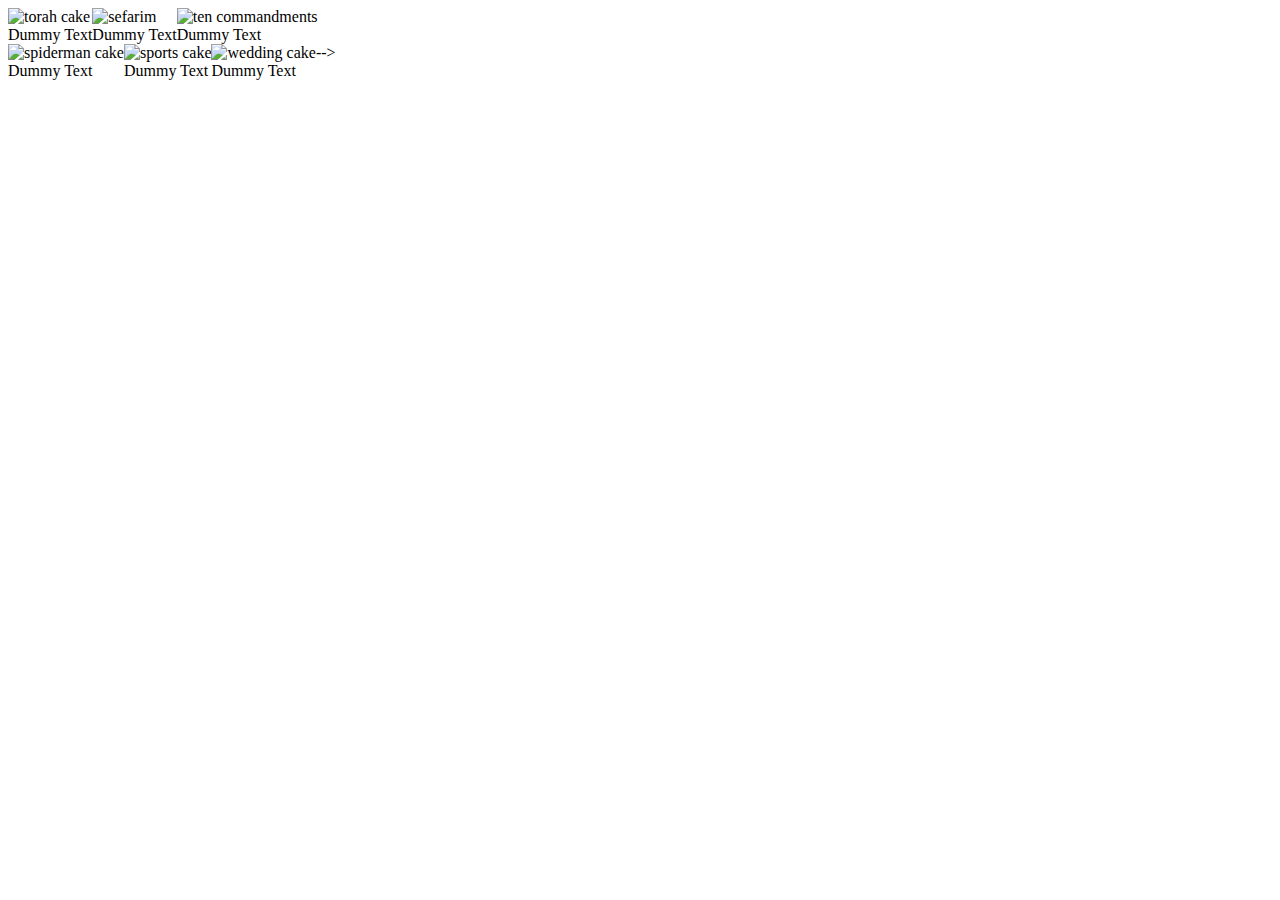
==== gallery.html @ 011c0b73 "Add gallery files via upload" ====
<!DOCTYPE html>
<html lang="en">
<head>
    <meta charset="UTF-8">
    <meta name="viewport" content="width=device-width, initial-scale=1.0">
    <meta http-equiv="X-UA-Compatible" content="ie=edge">
    <link rel="stylesheet" href="https://stackpath.bootstrapcdn.com/bootstrap/4.1.3/css/bootstrap.min.css" 
    integrity="sha384-MCw98/SFnGE8fJT3GXwEOngsV7Zt27NXFoaoApmYm81iuXoPkFOJwJ8ERdknLPMO" crossorigin="anonymous">
    <link rel="stylesheet" type="text/css" href="gallery.css">
    <title>Document</title>
</head>
<body>


<!--with Christina gallery without bootstrap-->
<div class="gallery1">
    <div class="individual-picture">
        <img src="images_new/Bar Bas Mitzvah/torahcakeerased3.png" alt="torah cake" class="card-img-top">
        <div class="caption">Dummy Text</div>
    </div>
    <div class="individual-picture">
        <img src="images_new/Bar Bas Mitzvah/sefarim_nobackground_cropped2.png" alt="sefarim" class="card-img-top">
        <div class="caption">Dummy Text</div>
    </div>
    <div class="individual-picture">
        <img src="images_new/Bar Bas Mitzvah/barmitzvah.png" alt="ten commandments" class="card-img-top">
        <div class="caption">Dummy Text</div>
    </div>
</div>

<div class="gallery2">
    <div class="individual-picture">
        <img src="images_new/Birthdays/spidermanbirthday.png" alt="spiderman cake" class="card-img-top">
        <div class="caption">Dummy Text</div>
    </div>
    <div class="individual-picture">
        <img src="images_new/Birthdays/sportscakenobackground.png" alt="sports cake" class="card-img-top">
        <div class="caption">Dummy Text</div>
    </div>
    <div class="individual-picture">
            <img src="images_new/Weddings/weddingcake.png" alt="wedding cake" class="card-img-top">
            <div class="caption">Dummy Text</div>
        </div>
    -->    
    
    <!-- start bar mitzvah cakes-->
    <!-- with bootstrap 
    <div class="container">
        <div class="row">
            <div class="col-md-3">
                <div class="card">
                <img src="images_new/Bar Bas Mitzvah/torahcakeerased3.png" alt="torah cake" class="card-img-top">
                    <div class="card-body">
                        <div class="card-title">
                            <h5 class="card-title">Bar Mitzvah</h5>
                            <h6 class="card-subtitle text-muted">Torah Cake</h6>      
                            <p class="card-text">This cake feeds approximately 60 people. Custom colors available.</p>
                        </div>
                    </div>
                </div>
            </div>
        </div>
    

    
        <div class="row">
            <div class="col-md-3">
                <div class="card">
                <img src="images_new/Bar Bas Mitzvah/sefarim_nobackground_cropped2.png" alt="sefarim" class="card-img-top">
                    <div class="card-body">
                        <div class="card-title">
                            <h5 class="card-title">Bar Mitzvah</h5>
                            <h6 class="card-subtitle text-muted">Torah Cake</h6>      
                            <p class="card-text">This cake feeds approximately 60 people. Custom colors available.</p>
                        </div>
                    </div>
                </div>
            </div>
        </div>
    
    
        
        <div class="row">
            <div class="col-md-3">
                <div class="card">
                <img src="images_new/Bar Bas Mitzvah/barmitzvah.png" alt="ten commandments" class="card-img-top">
                    <div class="card-body">
                        <div class="card-title">
                            <h5 class="card-title">Bar Mitzvah</h5>
                            <h6 class="card-subtitle text-muted">Torah Cake</h6>      
                            <p class="card-text">This cake feeds approximately 60 people. Custom colors available.</p>
                        </div>
                    </div>
                </div>
            </div>
        </div>
    </div>
<!-end bar mitzvah cakes-->

<!----start birthday cakes-

            <div class="container">
                <div class="row">
                    <div class="col-md-3">
                        <div class="card">
                            <img src="images_new/Birthdays/spidermanbirthday.png" alt="spiderman cake" class="card-img-top">
                                <div class="card-body">
                                    <div class="card-title">
                                        <h5 class="card-title">Birthdays</h5>
                                        <h6 class="card-subtitle text-muted">Spiderman Cake</h6>      
                                        <p class="card-text">This cake feeds approximately 60 people. Custom colors available.</p>
                                    </div>
                                </div>
                        </div>
                    </div>
                </div>
            
            
            
                <div class="row">
                    <div class="col-md-3">
                        <div class="card">
                            <img src="images_new/Birthdays/sportscakenobackground.png" alt="sports themed birthday cake" class="card-img-top">
                                <div class="card-body">
                                    <div class="card-title">
                                        <h5 class="card-title">Birthday</h5>
                                        <h6 class="card-subtitle text-muted">Sport Cake</h6>      
                                        <p class="card-text">This cake feeds approximately 60 people. Custom colors available.</p>
                                    </div>
                                </div>
                        </div>
                    </div>
                </div>
            

               

            
                <div class="row">
                    <div class="col-md-3">
                        <div class="card">
                            <img src="images_new/Weddings/weddingcake.png" alt="wedding cake" class="card-img-top">
                                <div class="card-body">
                                        <div class="card-title">
                                            <h5 class="card-title">Weddings</h5>
                                            <h6 class="card-subtitle text-muted">Three-Tiered Vanilla</h6>      
                                            <p class="card-text">This cake feeds approximately 60 people. Custom colors available.</p>
                                </div>
                            </div>
                        </div>
                    </div>
                </div>
            </div>
end birthday cakes-->
            
<!----<img class="torah" src="images_new/Bar Bas Mitzvah/torahcakeerased2.png">
    <img class="sefarim" src="images_new/Bar Bas Mitzvah/sefarim_nobackground_cropped.png">
    <img src="images_new/Bar Bas Mitzvah/barmitzvah.png">
    <img src="images_new/Bar Bas Mitzvah/torahcakeerased2.png"
    <img src="images_new/Bar Bas Mitzvah/torahcakeerased2.png"
    <img src="images_new/Bar Bas Mitzvah/torahcakeerased2.png"-->

    <script src="https://code.jquery.com/jquery-3.3.1.slim.min.js" integrity="sha384-q8i/X+965DzO0rT7abK41JStQIAqVgRVzpbzo5smXKp4YfRvH+8abtTE1Pi6jizo" crossorigin="anonymous"></script>
	<script src="https://cdnjs.cloudflare.com/ajax/libs/popper.js/1.14.3/umd/popper.min.js" integrity="sha384-ZMP7rVo3mIykV+2+9J3UJ46jBk0WLaUAdn689aCwoqbBJiSnjAK/l8WvCWPIPm49" crossorigin="anonymous"></script>
	<script src="https://stackpath.bootstrapcdn.com/bootstrap/4.1.3/js/bootstrap.min.js" integrity="sha384-ChfqqxuZUCnJSK3+MXmPNIyE6ZbWh2IMqE241rYiqJxyMiZ6OW/JmZQ5stwEULTy" crossorigin="anonymous"></script>
</body>
</html>
---- gallery.css ----
/* with bootstrap

.card-title {
    text-align: center;
}

.card-text {
    text-align: left;
}
*/

/*with Christina styling
        width: 100%;
        margin: 0 auto;
}
}*/

.img {
    width: 75%;
}

.gallery1 {
    display: flex;
    flex-direction: row;
    
}

.gallery2 {
    display: flex;
    flex-direction: row;
    
}

.individual-picture {
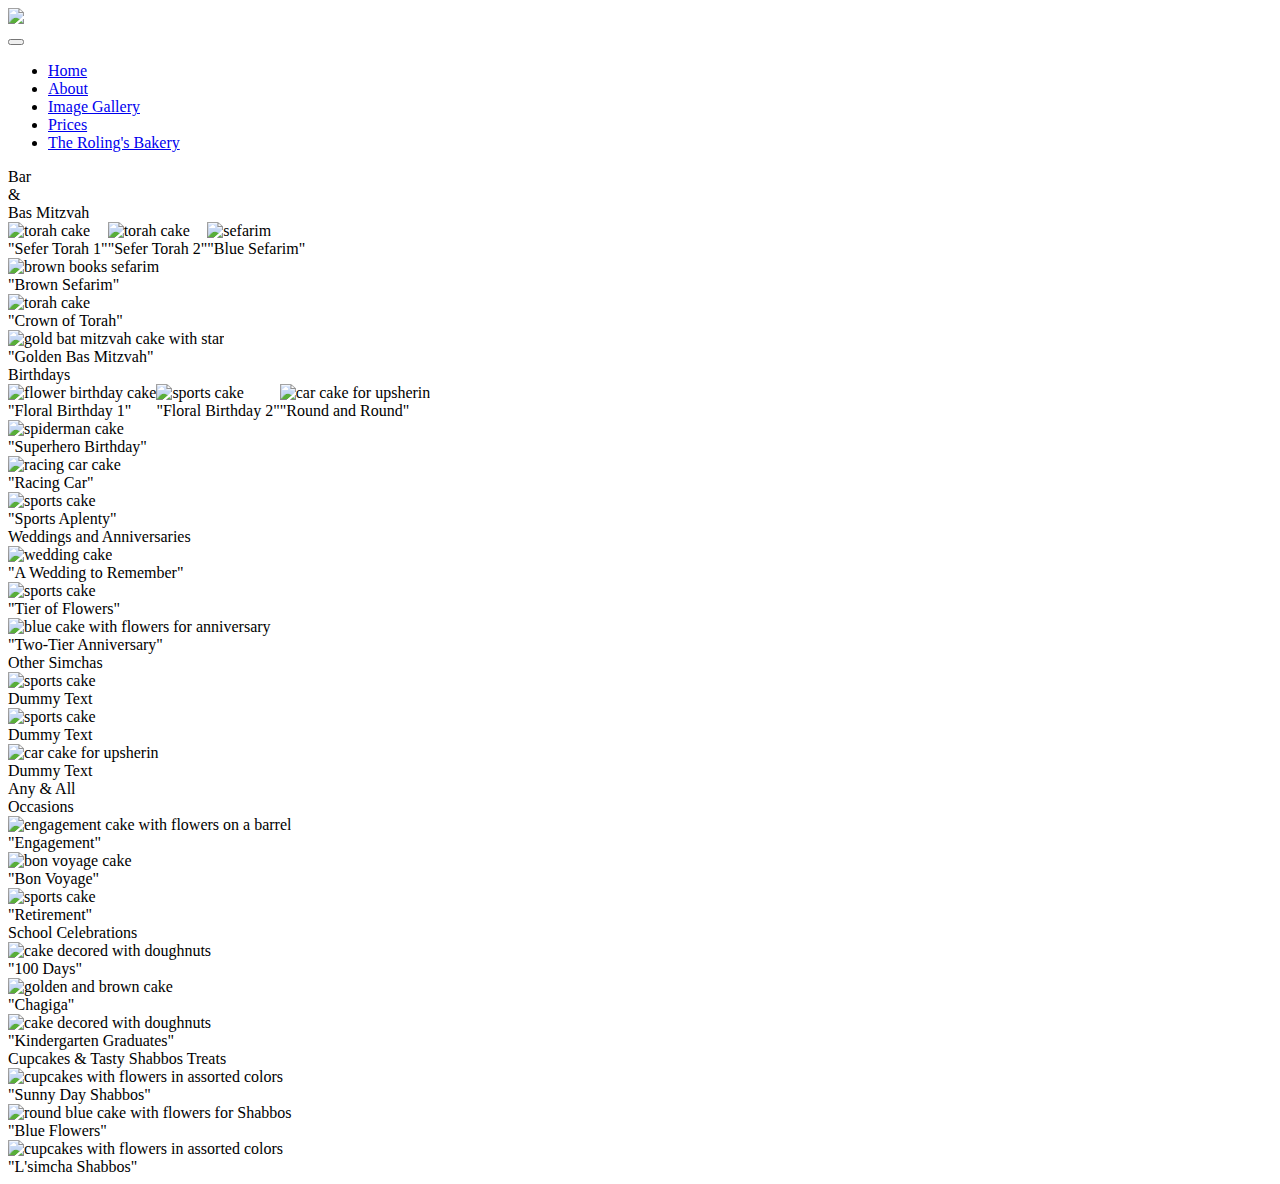
==== commit 512b8b25: "Formatting Images 3" ====
--- a/gallery.html
+++ b/gallery.html
@@ -7,41 +7,253 @@
     <link rel="stylesheet" href="https://stackpath.bootstrapcdn.com/bootstrap/4.1.3/css/bootstrap.min.css" 
     integrity="sha384-MCw98/SFnGE8fJT3GXwEOngsV7Zt27NXFoaoApmYm81iuXoPkFOJwJ8ERdknLPMO" crossorigin="anonymous">
     <link rel="stylesheet" type="text/css" href="gallery.css">
+    <link href='http://fonts.googleapis.com/css?family=Cookie' rel='stylesheet' type='text/css'>
     <title>Document</title>
 </head>
+
+<header>
+    <img class="logo" src="images_new/logo3.png">
+ 
+ </header>
+
+
+
 <body>
 
+    <nav class="navbar navbar-expand-md navbar-light bg-light">
+        <!--<a href="" class="navbar-brand">Tehila's Cakes</a>-->
+        <button class="navbar-toggler" data-toggle="collapse" data-target="#myNav">
+            <span class="navbar-toggler-icon"></span>
+        </button>
+        <div class="collapse navbar-collapse" id="myNav">
+            <ul class="navbar-nav">
+                <li class="nav-item">
+                    <a href="#" class="nav-link active">Home</a>
+                </li>
+                <li class="nav-item">
+                    <a href="#" class="nav-link">About</a>
+                </li>
+                <li class="nav-item">
+                    <a href="#" class="nav-link">Image Gallery</a>
+                </li>
+                <li class="nav-item">
+                    <a href="pricelist.html" target="_blank" class="nav-link">Prices</a>
+                </li>
+                <!----<li class="nav-item">
+                    <a href="tel:215-635-5524" class="nav-link active">215-635-5524</a>
+                </li>-->
+                <li class="nav-item">
+                    <a href="http://www.rolingsthebakery.com/" target="_blank" class="nav-link">The Roling's Bakery</a>
+                </li>
+            </ul>
+        </div>
+    </nav>
 
 <!--with Christina gallery without bootstrap-->
+
+
+<div class= "category_one">Bar <br> & <br>Bas Mitzvah</div>
+
 <div class="gallery1">
     <div class="individual-picture">
-        <img src="images_new/Bar Bas Mitzvah/torahcakeerased3.png" alt="torah cake" class="card-img-top">
-        <div class="caption">Dummy Text</div>
-    </div>
-    <div class="individual-picture">
-        <img src="images_new/Bar Bas Mitzvah/sefarim_nobackground_cropped2.png" alt="sefarim" class="card-img-top">
-        <div class="caption">Dummy Text</div>
-    </div>
-    <div class="individual-picture">
+        <img class="torah_cake" src="images_new/Bar Bas Mitzvah/torahcakeerased3.png" alt="torah cake" class="card-img-top">
+        <div class="caption">"Sefer Torah 1"</div>
+    </div>
+
+    <div class="individual-picture">
+            <img class="torah_cake_2" src="images_new/Bar Bas Mitzvah/pastel_sefer_torah.png" alt="torah cake" class="card-img-top">
+            <div class="caption">"Sefer Torah 2"</div>
+    </div>
+    
+    <div class="individual-picture">
+        <img class="blue_sefarim" src="images_new/Bar Bas Mitzvah/sefarim_nobackground_cropped2.png" alt="sefarim" class="card-img-top">
+        <div class="caption">"Blue Sefarim"</div>
+    </div>
+
+    
+
+    <!--<div class="individual-picture">
         <img src="images_new/Bar Bas Mitzvah/barmitzvah.png" alt="ten commandments" class="card-img-top">
         <div class="caption">Dummy Text</div>
-    </div>
-</div>
+    </div>-->
+</div>
+
+<div class="gallery1_a">
+        <div class="individual-picture">
+            <img class="brown_sefarim" src="images_new/Bar Bas Mitzvah/brown_sefarim.png" alt="brown books sefarim" class="card-img-top">
+            <div class="caption">"Brown Sefarim"</div>
+        </div>
+       
+        <div class="individual-picture">
+                <img class="crown" src="images_new/Bar Bas Mitzvah/crown_bas_mitzvah.png" alt="torah cake" class="card-img-top">
+                <div class="caption">"Crown of Torah"</div>
+        </div>
+
+        <div class="individual-picture">
+            <img class="gold_bat_mitzvah" src="images_new/Bar Bas Mitzvah/tehillabatmitzvah.png" alt="gold bat mitzvah cake with star" class="card-img-top">
+            <div class="caption">"Golden Bas Mitzvah"</div>
+        </div>
+    
+        <!--<div class="individual-picture">
+            <img src="images_new/Bar Bas Mitzvah/barmitzvah.png" alt="ten commandments" class="card-img-top">
+            <div class="caption">Dummy Text</div>
+        </div>-->
+    </div>
+
+
+<div class="category_two"> Birthdays </div>
+
+
 
 <div class="gallery2">
-    <div class="individual-picture">
-        <img src="images_new/Birthdays/spidermanbirthday.png" alt="spiderman cake" class="card-img-top">
-        <div class="caption">Dummy Text</div>
-    </div>
-    <div class="individual-picture">
-        <img src="images_new/Birthdays/sportscakenobackground.png" alt="sports cake" class="card-img-top">
-        <div class="caption">Dummy Text</div>
-    </div>
-    <div class="individual-picture">
-            <img src="images_new/Weddings/weddingcake.png" alt="wedding cake" class="card-img-top">
-            <div class="caption">Dummy Text</div>
-        </div>
-    -->    
+
+    <div class="individual-picture">
+        <img class="bob" src="images_new/Birthdays/happy_birthday_bob.png" alt="flower birthday cake" class="card-img-top">
+        <div class="caption">"Floral Birthday 1"</div>
+    </div>
+
+    <div class="individual-picture">
+            <img class="suzie" src="images_new/Birthdays/happybirthdaysuzie2.png" alt="sports cake" class="card-img-top">
+            <div class="caption">"Floral Birthday 2"</div>
+    </div>
+
+    <div class="individual-picture">
+            <img class="azaryah" src="images_new/Other Simchas/upsherin.png" alt="car cake for upsherin" class="card-img-top">
+            <div class="caption">"Round and Round"</div>
+    </div>
+
+</div>
+
+<div class="gallery2_a">
+
+    <div class="individual-picture">
+        <img class="spiderman2" src="images_new/Birthdays/spidermanbirthday.png" alt="spiderman cake" class="card-img-top">
+        <div class="caption">"Superhero Birthday"</div>
+    </div>
+        
+    <div class="individual-picture">
+        <img class="car" src="images_new/Birthdays/car_cake.png" alt="racing car cake" class="card-img-top">
+        <div class="caption">"Racing Car"</div>
+    </div>
+
+    <div class="individual-picture">
+        <img class="sports" src="images_new/Birthdays/sportscake2.png" alt="sports cake" class="card-img-top">
+        <div class="caption">"Sports Aplenty"</div>
+    </div>
+
+</div>
+
+
+<div class="category_three"> Weddings and Anniversaries </div>
+
+<div class="gallery3">
+    <div class="individual-picture">
+        <img class="wedding" src="images_new/Weddings/weddingcake.png" alt="wedding cake" class="card-img-top">
+        <div class="caption">"A Wedding to Remember"</div>
+    </div>
+    <div class="individual-picture">
+        <img class="flower" src="images_new/Weddings/three_tier_flower2.png" alt="sports cake" class="card-img-top">
+        <div class="caption">"Tier of Flowers"</div>
+    </div>
+    <div class="individual-picture">
+        <img class="blue_anniversary_cake" src="images_new/Weddings/anniversarycake.png" alt="blue cake with flowers for anniversary" class="card-img-top">
+        <div class="caption">"Two-Tier Anniversary"</div>
+    </div>
+   
+</div>
+
+<div class="category_four"> Other Simchas </div>
+
+<div class="gallery4">
+   
+    <div class="individual-picture">
+        <img class="welcome_baby_girl" src="images_new/Other Simchas/welcomebabygirl.png" alt="sports cake" class="card-img-top">
+        <div class="caption">Dummy Text</div>
+    </div>
+    <div class="individual-picture">
+        <img class="welcome_baby_boy" src="images_new/Other Simchas/welcomebabyboy.png" alt="sports cake" class="card-img-top">
+        <div class="caption">Dummy Text</div>
+    </div>
+   
+    <div class="individual-picture">
+        <img class="rabbi" src="images_new/Other Simchas/mazel_tov_rabbi_katz.png" alt="car cake for upsherin" class="card-img-top">
+        <div class="caption">Dummy Text</div>
+    </div>
+    
+</div>
+
+
+<div class="category_four"> Any & All <br> Occasions </div>
+
+<div class="gallery5">
+    <div class="individual-picture">
+        <img class="barrel" src="images_new/Other Simchas/flowersonbarrel.png" alt="engagement cake with flowers on a barrel" class="card-img-top">
+        <div class="caption">"Engagement"</div>
+    </div>
+
+    <div class="individual-picture">
+        <img class="bon_voyage" src="images_new/Other Simchas/bonvoyage3.png" alt="bon voyage cake" class="card-img-top">
+        <div class="caption">"Bon Voyage"</div>
+    </div>
+
+    <div class="individual-picture">
+        <img class="retirement_cake" src="images_new/Other Simchas/birthdaycakeretirement.png" alt="sports cake" class="card-img-top">
+        <div class="caption">"Retirement"</div>
+    </div>
+        
+</div>
+
+
+<div class="category_five">School Celebrations </div>
+
+<div class="gallery6">
+
+    <div class="individual-picture">
+        <img class="one_hundred_days" src="images_new/Other Simchas/schoolcelebration.png" alt="cake decored with doughnuts" class="card-img-top">
+        <div class="caption">"100 Days"</div>
+    </div>
+    
+    <div class="individual-picture">
+        <img class="chagiga" src="images_new/Other Simchas/chagiga.png" alt="golden and brown cake" class="card-img-top">
+        <div class="caption">"Chagiga"</div>
+    </div>
+
+    <div class="individual-picture">
+        <img class="kindergarten" src="images_new/Other Simchas/kindergarten_graduates.png" alt="cake decored with doughnuts" class="card-img-top">
+        <div class="caption">"Kindergarten Graduates"</div>
+    </div>
+
+</div>
+
+<div class="category_six">Cupcakes & Tasty Shabbos Treats</div>
+
+<div class="gallery7">
+    <div class="individual-picture">
+        <img class="shabbos_treats" src="images_new/cupcakes/decorativecupcakes.png" alt="cupcakes with flowers in assorted colors" class="card-img-top">
+        <div class="caption">"Sunny Day Shabbos"</div>
+    </div>
+
+    <div class="individual-picture">
+        <img class="blue_shabbos_cake" src="images_new/cupcakes/blueshabboscake.png" alt="round blue cake with flowers for Shabbos" class="card-img-top">
+        <div class="caption">"Blue Flowers"</div>
+    </div>
+
+
+    <div class="individual-picture">
+        <img class="flower_cupcakes" src="images_new/cupcakes/more_cupcakes.png" alt="cupcakes with flowers in assorted colors" class="card-img-top">
+        <div class="caption">"L'simcha Shabbos"</div>
+    </div>
+
+    <!--<div class="individual-picture">
+        <img class="little_boy_cupcakes" src="images_new/cupcakes/littleboycupcakes.png" alt="little boys with kippah cupcakes" class="card-img-top">
+        <div class="caption">Dummy Text</div>
+    </div>-->
+</div>
+
+
+
+
+    
     
     <!-- start bar mitzvah cakes-->
     <!-- with bootstrap 
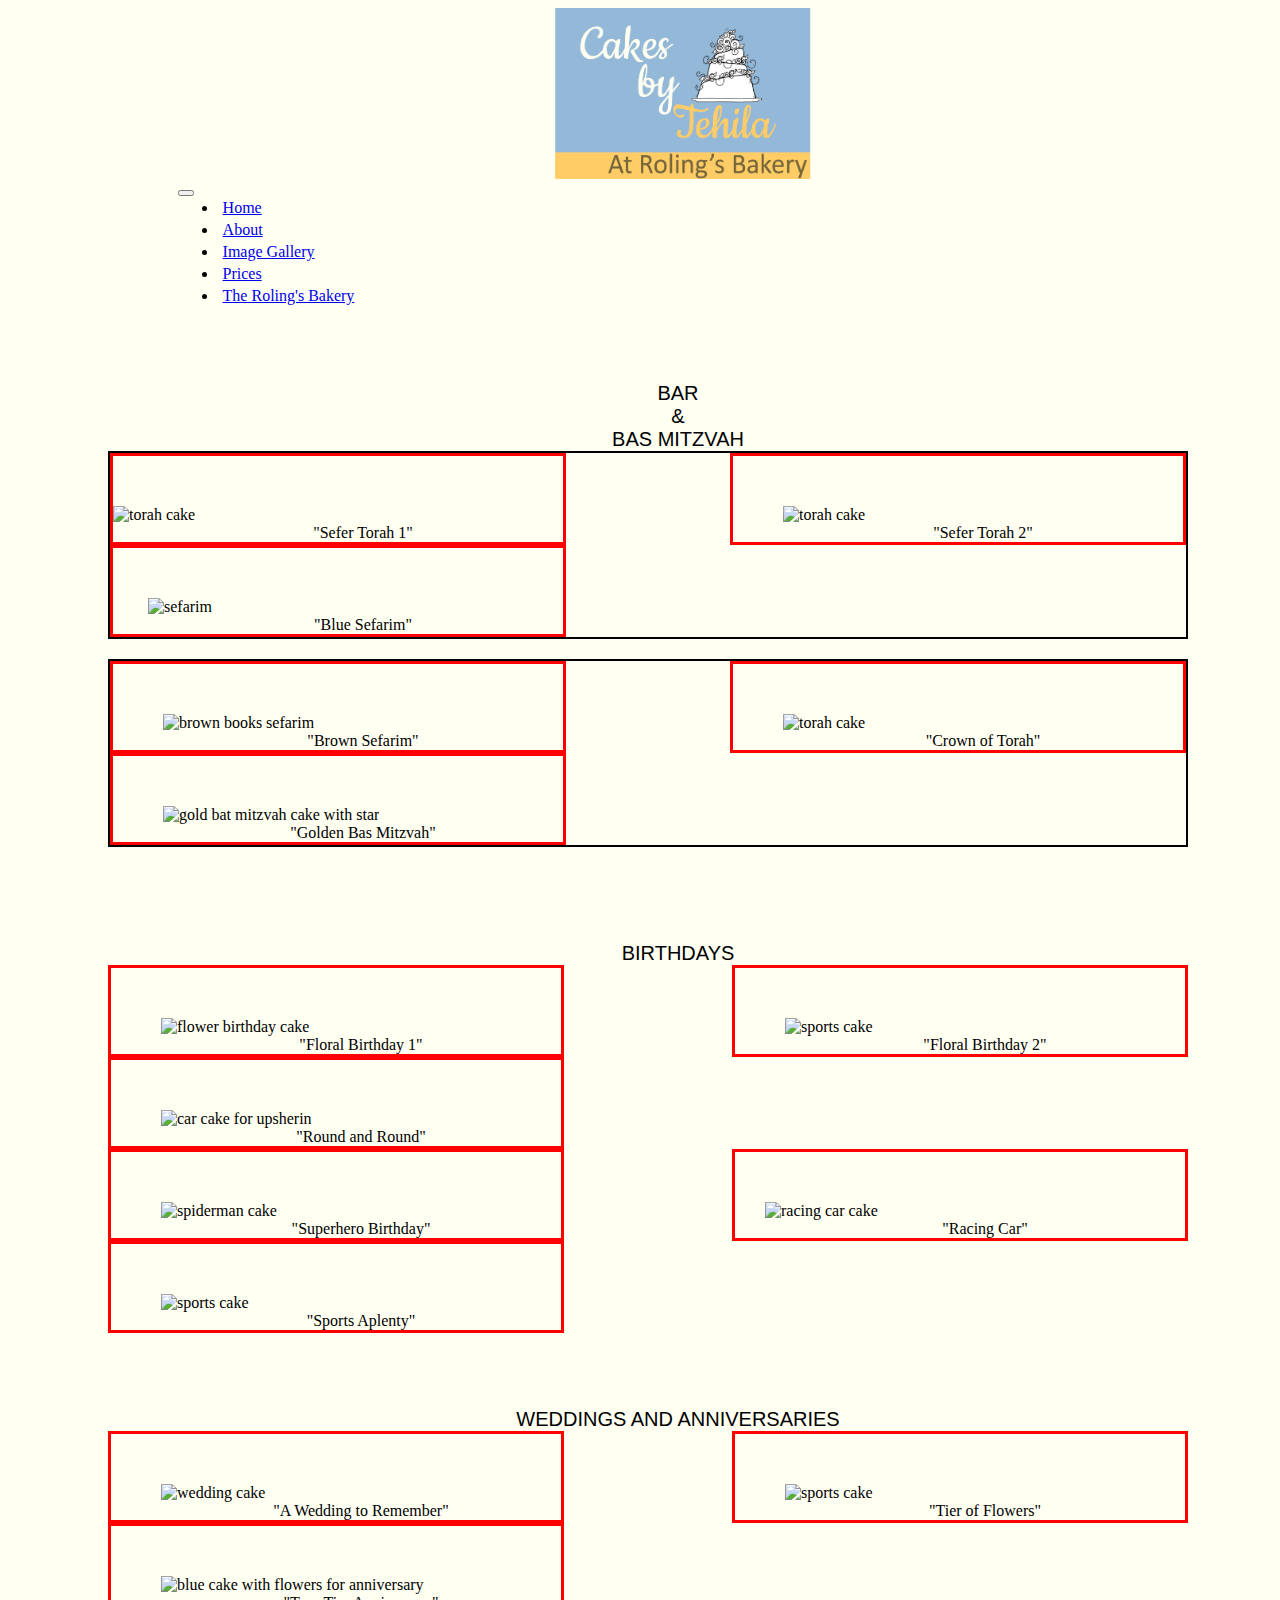
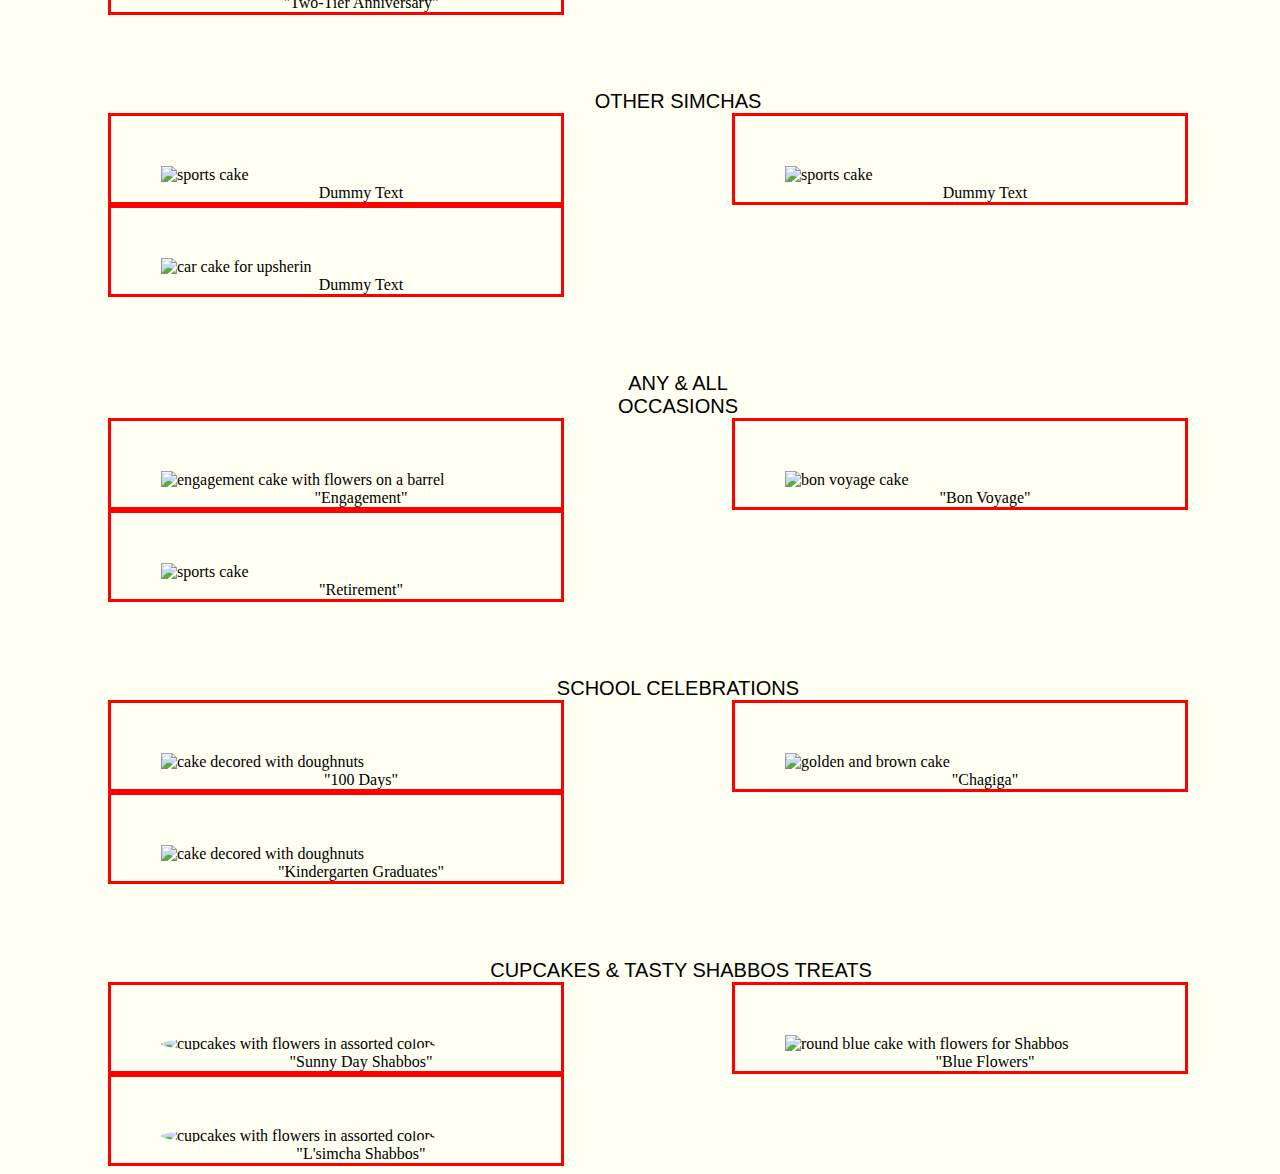
==== commit d9b89714: "Move header inside body and change pathway" ====
--- a/gallery.html
+++ b/gallery.html
@@ -11,15 +11,10 @@
     <title>Document</title>
 </head>
 
+<body>
 <header>
-    <img class="logo" src="images_new/logo3.png">
- 
+        <img class="logo" src="./logo3.png"> <!--file directory was not correct-->
  </header>
-
-
-
-<body>
-
     <nav class="navbar navbar-expand-md navbar-light bg-light">
         <!--<a href="" class="navbar-brand">Tehila's Cakes</a>-->
         <button class="navbar-toggler" data-toggle="collapse" data-target="#myNav">
--- a/gallery.css
+++ b/gallery.css
@@ -15,22 +15,655 @@
 }
 }*/
 
-.img {
-    width: 75%;
-}
+body {
+    background-color:#428db2;
+    width: 100%;
+}
+
+/*img {
+    max-width: 100%;
+    height: auto;
+}*/
+
+/*start header*/ 
+.logo {
+    width: 50%;
+    height: auto;
+    display: block;
+    margin-left: auto;
+    margin-right: auto;
+	position: relative;
+	top: 0px;
+	left: 35px;
+}
+
+/*end header*/
+
+/*begin navbar*/
+.navbar {
+	width: 100%;
+	margin: 0 auto;
+}
+
+.nav-item {
+	padding: 2px;
+	padding-left: 5px;
+		
+}
+
+.navbar-nav {
+	margin: 0 auto;
+} 
+
+/*end navbar*/
 
 .gallery1 {
-    display: flex;
-    flex-direction: row;
-    
+    /*width: 100%;*/
+    margin-bottom: 20px;
+    display: flex;
+    flex-wrap: wrap;
+    border: 2px solid black;
+    justify-content: space-between;
+    margin-left: 100px;
+    margin-right: 100px;
+       
+}
+
+.gallery1_a {
+    /*width: 100%;*/
+    margin-bottom: 20px;
+    display: flex;
+    flex-direction: row;
+    flex-wrap: wrap;
+    border: 2px solid black;
+    justify-content: space-between;
+    margin-left: 100px;
+    margin-right: 100px;
+       
 }
 
 .gallery2 {
-    display: flex;
-    flex-direction: row;
-    
+    /*width: 100%;*/
+    display: flex;
+    flex-direction: row;
+    flex-wrap: wrap;
+    justify-content: space-between;
+    position: relative;
+    top: 0px;
+    margin-left: 100px;
+    margin-right: 100px;
+}
+
+.gallery2_a {
+    /*width: 100%;*/
+    display: flex;
+    flex-direction: row;
+    flex-wrap: wrap;
+    justify-content: space-between;
+    position: relative;
+    top: 0px;
+    margin-left: 100px;
+    margin-right: 100px;
+}
+
+/*So gallery1/2 would need a media query that sets width to what you want.. and then indiv picture would be 100%*/
+
+.gallery3 {
+    display: flex;
+    flex-direction: row;
+    flex-wrap: wrap;
+    justify-content: space-between;
+    margin-left: 100px;
+    margin-right: 100px;
+}
+
+.gallery4 {
+    display: flex;
+    flex-direction: row;
+    flex-wrap: wrap;
+    justify-content: space-between;
+    margin-left: 100px;
+    margin-right: 100px;
+}
+
+.gallery4_a {
+    display: flex;
+    flex-direction: row;
+    flex-wrap: wrap;
+    justify-content: space-between;
+    margin-left: 100px;
+    margin-right: 100px;
+    margin-top: 75px;
+}
+
+
+.gallery5 {
+    display: flex;
+    flex-direction: row;
+    flex-wrap: wrap;
+    justify-content: space-between;
+    margin-left: 100px;
+    margin-right: 100px;
+}
+
+.gallery6 {
+    display: flex;
+    flex-direction: row;
+    flex-wrap: wrap;
+    justify-content: space-between;
+    margin-left: 100px;
+    margin-right: 100px;
+}
+
+.gallery7 {
+    display: flex;
+    flex-direction: row;
+    flex-wrap: wrap;
+    justify-content: space-between;
+    margin-left: 100px;
+    margin-right: 100px;
 }
 
 .individual-picture {
-  
-
+    width: 400px;
+    height: auto;
+    background-color: #FFFFF2;
+    border: 3px solid red;
+   
+}
+
+
+.caption {
+    text-align: center;
+    
+}
+
+/*different cake "genres" organized based on occasion;ideally come in groups of 3 images each*/
+.category_one   {
+    text-align: center;
+    position:relative;
+    left:30px;
+    text-transform: uppercase;
+    padding-top: 75px;
+    font-family: Verdana, Geneva, Tahoma, sans-serif;
+    font-size: 1.25em;
+}
+
+.category_two {
+    text-align: center;
+    position:relative;
+    left:30px;
+    text-transform: uppercase;
+    padding-top: 75px;
+    font-family: Verdana, Geneva, Tahoma, sans-serif;
+    font-size: 1.25em;
+}
+
+.category_three {
+    text-align: center;
+    position:relative;
+    left:30px;
+    text-transform: uppercase;
+    padding-top: 75px;
+    font-family: Verdana, Geneva, Tahoma, sans-serif;
+    font-size: 1.25em;
+}
+
+.category_four {
+    text-align: center;
+    position:relative;
+    left:30px;
+    text-transform: uppercase;
+    padding-top: 75px;
+    font-family: Verdana, Geneva, Tahoma, sans-serif;
+    font-size: 1.25em;
+
+}
+
+.category_five {
+    text-align: center;
+    position:relative;
+    left:30px;
+    text-transform: uppercase;
+    padding-top: 75px;
+    font-family: Verdana, Geneva, Tahoma, sans-serif;
+    font-size: 1.25em;
+
+}
+
+
+.category_six {
+    text-align: center;
+    position:relative;
+    left:33px;
+    text-transform: uppercase;
+    padding-top: 75px;
+    font-family: Verdana, Geneva, Tahoma, sans-serif;
+    font-size: 1.25em;
+
+}
+
+
+/*styling individual images*/
+/*Bar and Bas Mitzvah*/
+
+.image3 {
+    max-width: 400px;
+    height: auto;
+}
+.torah_cake {
+    max-width: 300%;
+    position: relative;
+    left: -50px;
+}
+
+.torah_cake_2 {
+    max-width: 120%;
+}
+
+.blue_sefarim {
+    max-width: 135%;
+    position: relative;
+    left: -15px;
+
+}
+
+.brown_sefarim {
+    max-width: 140%;
+}
+
+.gold_bat_mitzvah  {
+    max-width: 140%;
+}
+
+.crown {
+    max-width: 125%;
+
+}
+
+/*Birthday*/
+.bob  {
+    max-width: 135%;
+}
+
+.suzie  {
+    max-width: 135%;
+}
+
+.azaryah  {
+    max-width: 110%;
+}
+
+.spiderman2{
+    max-width: 120%;
+        
+}
+
+.car {
+    max-width: 165%;
+    position: relative;
+    left: -20px;
+
+}
+
+.sports {
+    max-width: 155%;
+
+}
+
+
+/*Wedding and Anniversary*/
+.wedding {
+    max-width: 150%;
+}
+
+.flower {
+    max-width: 120%;
+}
+
+.blue_anniversary_cake  {
+    max-width: 125%; 
+}
+
+
+
+
+/*Other Simchas*/
+.welcome_baby_girl   {
+    max-width: 120%;
+}
+
+.welcome_baby_boy  {
+    max-width: 125%;
+
+}
+
+.rabbi {
+   max-width: 135%;
+
+}
+
+
+/*And and ALl Occasion*/
+.barrel  {
+    max-width: 125%;
+}
+
+.bon_voyage  {
+    max-width: 135%;
+}
+
+.retirement_cake {
+    max-width: 105%;
+}
+
+
+/*School Celebrations*/
+.one_hundred_days  {
+    max-width: 160%;
+} 
+
+.chagiga {
+    max-width: 160%;
+}
+
+.kindergarten {
+    max-width: 160%;
+}
+
+
+
+/*Cupcakes and Shabbos Treats*/
+.shabbos_treats {
+    max-width: 120%;
+    border-radius: 50%; 
+
+}
+
+.blue_shabbos_cake  {
+    max-width: 120%;
+}
+
+.flower_cupcakes {
+    max-width: 115%;
+    height: auto;
+    border-radius: 50%;
+}
+
+
+
+/*img {
+    max-width: 100%;
+    height: auto;
+}*/
+
+
+
+
+@media all and (min-width:480px) and (max-width: 768px) { 
+
+}
+
+
+@media all and (min-width:768px) and (max-width: 1600px) {
+
+   
+
+
+        body {
+        background-color: #FFFFF2;
+        background-image: url("images/decorativecupcakes.png");
+    }
+    
+    /*img {
+        max-width: 100%;
+        height: auto;
+    }*/
+    
+    /*start header*/ 
+    .logo {
+        max-width: 20%;
+        height: auto;
+        display: block;
+        margin-left: auto;
+        margin-right: auto;
+        position: relative;
+        top: 0px;
+        left: 35px;
+    }
+    
+    /*end header*/
+    
+    /*begin navbar*/
+    .navbar {
+        width: 73.5%;
+        margin: 0 auto;
+    }
+    
+    .nav-item {
+        padding: 2px;
+        padding-left: 5px;
+            
+    }
+    
+    .navbar-nav {
+        margin: 0 auto;
+    } 
+    
+    /*end navbar*/
+    
+    .gallery1 {
+        /*width: 100%;*/
+        margin-bottom: 20px;
+        display: flex;
+        flex-direction: row;
+        flex-wrap: wrap;
+        justify-content: space-between;
+        margin-left: 100px;
+        margin-right: 100px;
+           
+    }
+    
+    .gallery1_a {
+        /*width: 100%;*/
+        margin-bottom: 20px;
+        display: flex;
+        flex-direction: row;
+        flex-wrap: wrap;
+        justify-content: space-between;
+        margin-left: 100px;
+        margin-right: 100px;
+           
+    }
+    
+    .gallery2 {
+        /*width: 100%;*/
+        display: flex;
+        flex-direction: row;
+        flex-wrap: wrap;
+        justify-content: space-between;
+        position: relative;
+        top: 0px;
+        margin-left: 100px;
+        margin-right: 100px;
+    }
+    
+    .gallery2_a {
+        /*width: 100%;*/
+        display: flex;
+        flex-direction: row;
+        flex-wrap: wrap;
+        justify-content: space-between;
+        position: relative;
+        top: 0px;
+        margin-left: 100px;
+        margin-right: 100px;
+    }
+    
+    /*So gallery1/2 would need a media query that sets width to what you want.. and then indiv picture would be 100%*/
+    
+    .gallery3 {
+        display: flex;
+        flex-direction: row;
+        flex-wrap: wrap;
+        justify-content: space-between;
+        margin-left: 100px;
+        margin-right: 100px;
+    }
+    
+    .gallery4 {
+        display: flex;
+        flex-direction: row;
+        flex-wrap: wrap;
+        justify-content: space-between;
+        margin-left: 100px;
+        margin-right: 100px;
+    }
+    
+    .gallery4_a {
+        display: flex;
+        flex-direction: row;
+        flex-wrap: wrap;
+        justify-content: space-between;
+        margin-left: 100px;
+        margin-right: 100px;
+        margin-top: 75px;
+    }
+    
+    
+    .gallery5 {
+        display: flex;
+        flex-direction: row;
+        flex-wrap: wrap;
+        justify-content: space-between;
+        margin-left: 100px;
+        margin-right: 100px;
+    }
+    
+    .gallery6 {
+        display: flex;
+        flex-direction: row;
+        flex-wrap: wrap;
+        justify-content: space-between;
+        margin-left: 100px;
+        margin-right: 100px;
+    }
+    
+    .gallery7 {
+        display: flex;
+        flex-direction: row;
+        flex-wrap: wrap;
+        justify-content: space-between;
+        margin-left: 100px;
+        margin-right: 100px;
+    }
+    
+    .individual-picture {
+        max-width: 115%;
+        height: auto;
+        padding-top: 50px;
+        padding-left: 50px;
+        background-color: #FFFFF2;
+       
+    }
+    
+    
+    .caption {
+        text-align: center;
+        
+    }
+    
+    /*different cake "genres" organized based on occasion;ideally come in groups of 3 images each*/
+    .category_one   {
+        text-align: center;
+        position:relative;
+        left:30px;
+        text-transform: uppercase;
+        padding-top: 75px;
+        font-family: Verdana, Geneva, Tahoma, sans-serif;
+        font-size: 1.25em;
+    }
+    
+    .category_two {
+        text-align: center;
+        position:relative;
+        left:30px;
+        text-transform: uppercase;
+        padding-top: 75px;
+        font-family: Verdana, Geneva, Tahoma, sans-serif;
+        font-size: 1.25em;
+    }
+    
+    .category_three {
+        text-align: center;
+        position:relative;
+        left:30px;
+        text-transform: uppercase;
+        padding-top: 75px;
+        font-family: Verdana, Geneva, Tahoma, sans-serif;
+        font-size: 1.25em;
+    }
+    
+    .category_four {
+        text-align: center;
+        position:relative;
+        left:30px;
+        text-transform: uppercase;
+        padding-top: 75px;
+        font-family: Verdana, Geneva, Tahoma, sans-serif;
+        font-size: 1.25em;
+    
+    }
+    
+    .category_five {
+        text-align: center;
+        position:relative;
+        left:30px;
+        text-transform: uppercase;
+        padding-top: 75px;
+        font-family: Verdana, Geneva, Tahoma, sans-serif;
+        font-size: 1.25em;
+    
+    }
+    
+    
+    .category_six {
+        text-align: center;
+        position:relative;
+        left:33px;
+        text-transform: uppercase;
+        padding-top: 75px;
+        font-family: Verdana, Geneva, Tahoma, sans-serif;
+        font-size: 1.25em;
+    
+    }
+    
+
+
+
+
+
+
+
+
+
+
+
+
+    /*.individual-picture  {
+    width: 25%;
+    }*/
+
+
+    .wedding {
+        max-width: 75%;
+    }
+
+    .flower {
+        max-width: 100%;
+    }
+    
+    .blue_anniversary_cake  {
+        max-width: 125%; 
+    }
+}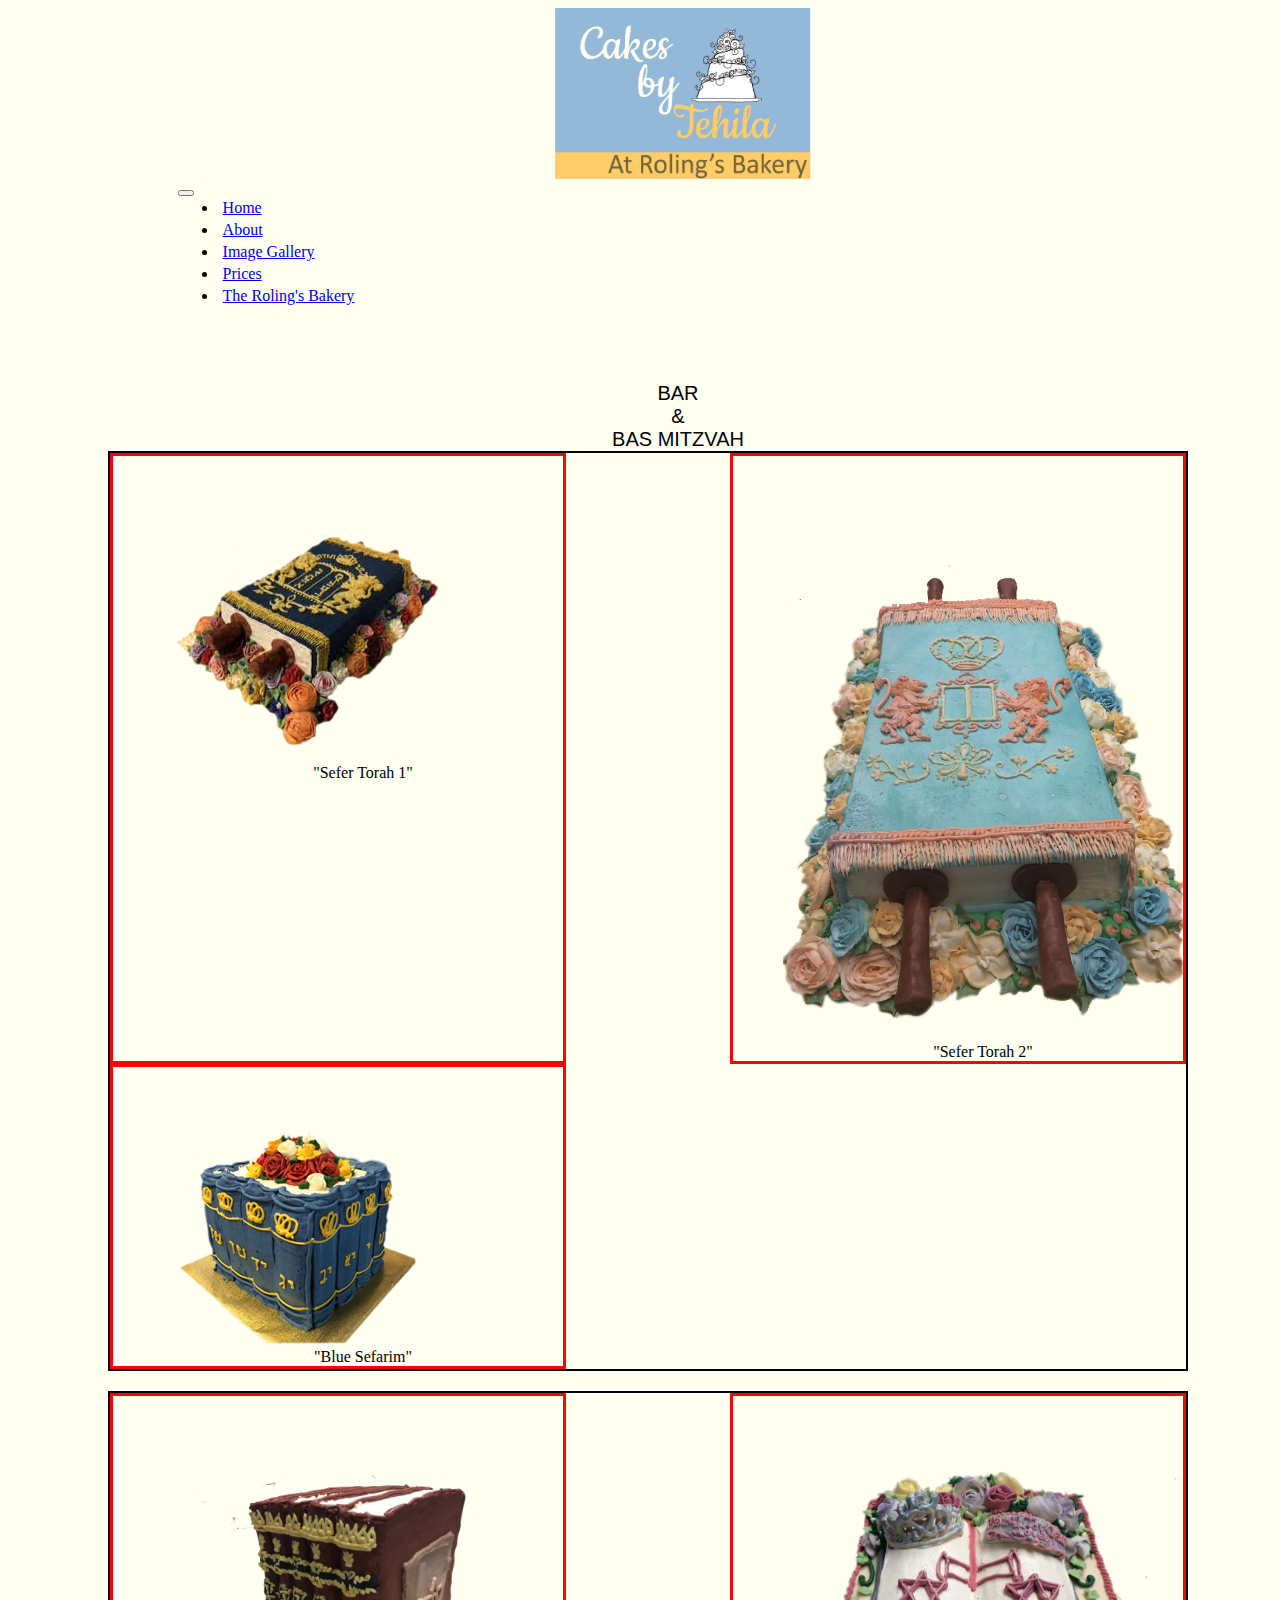
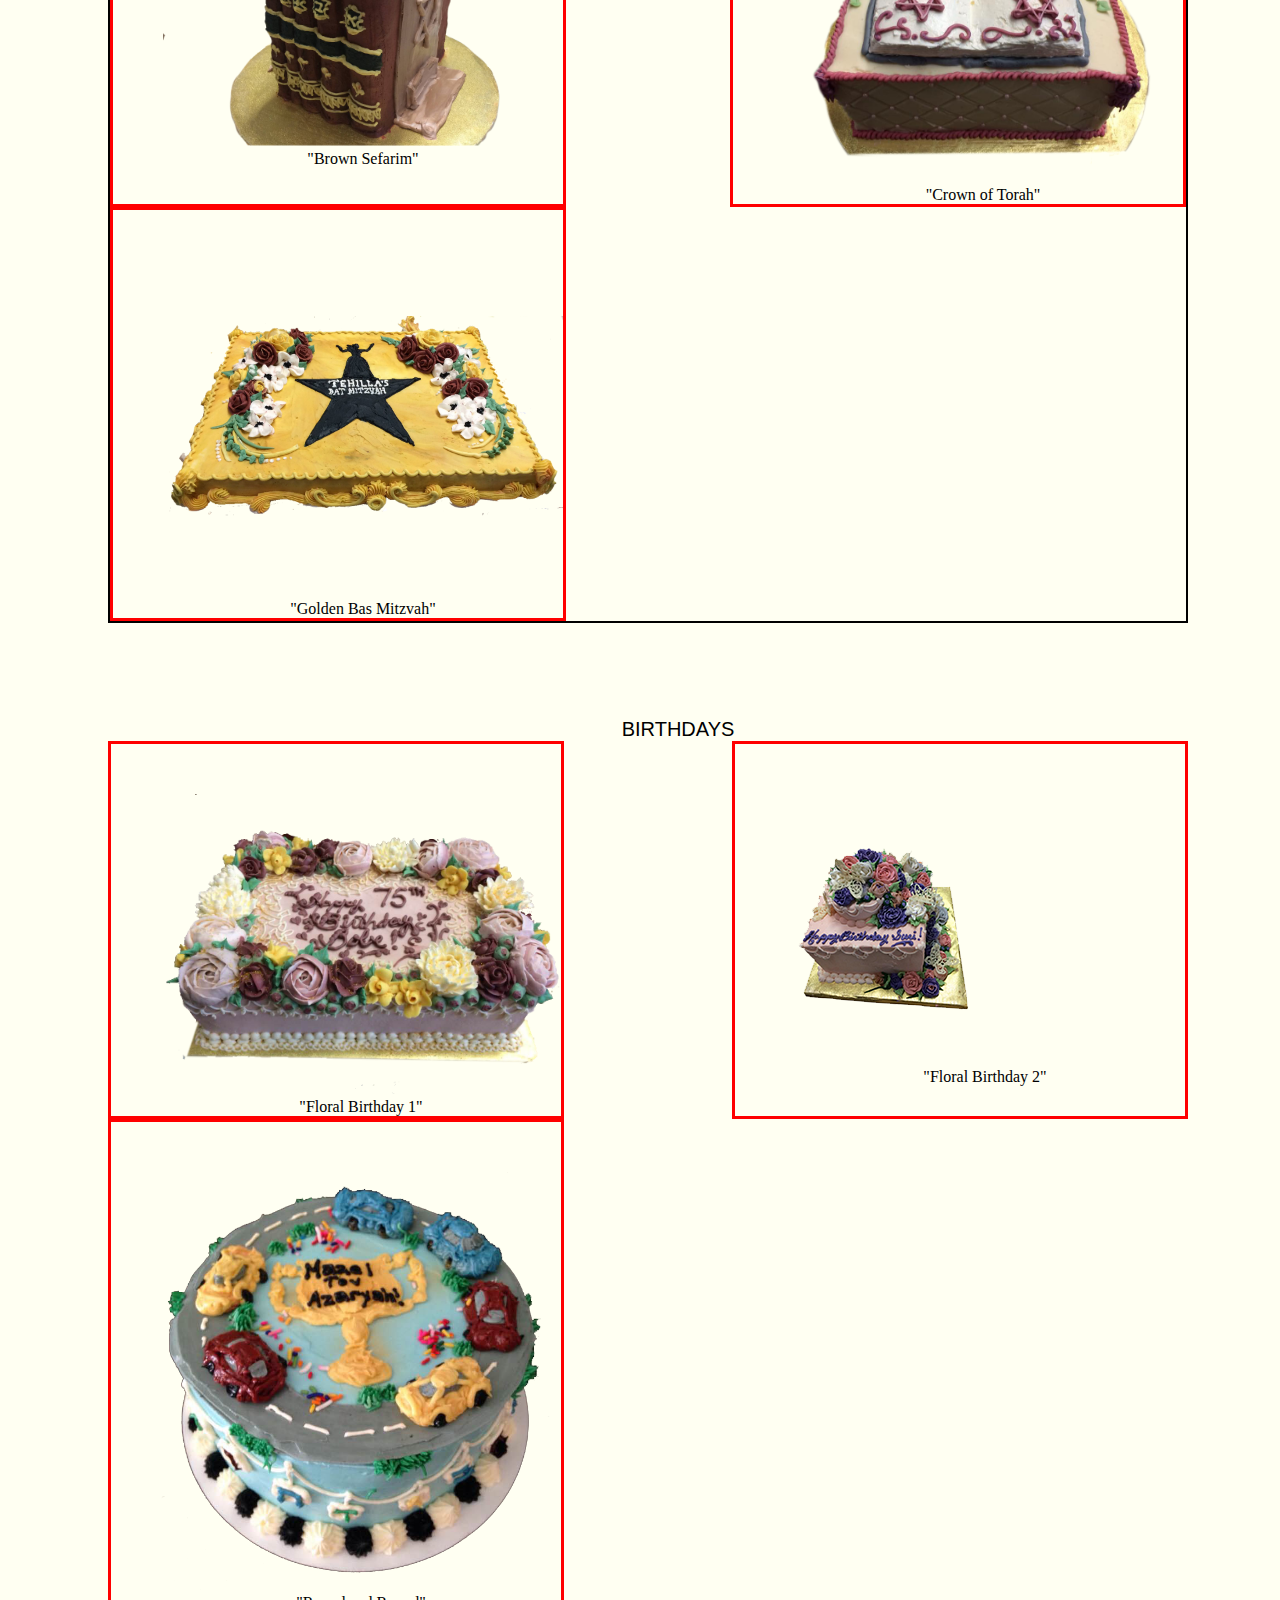
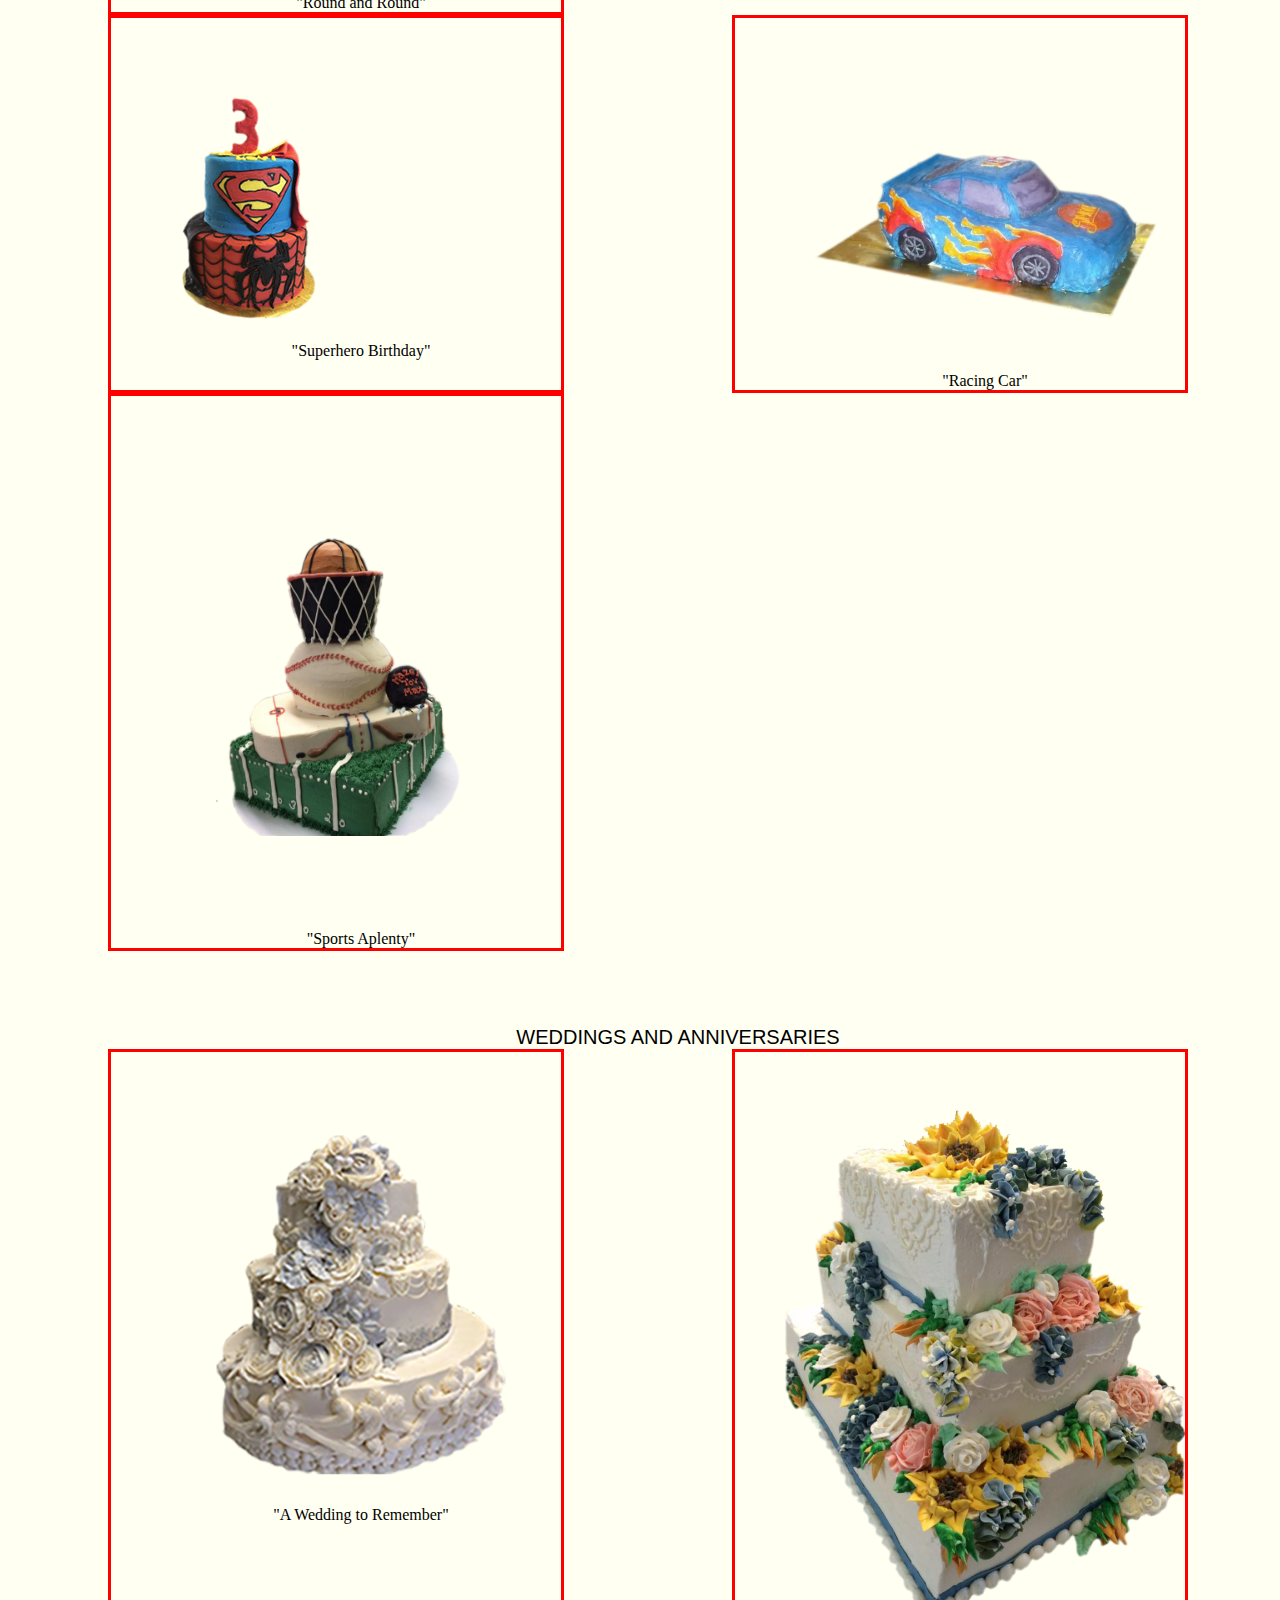
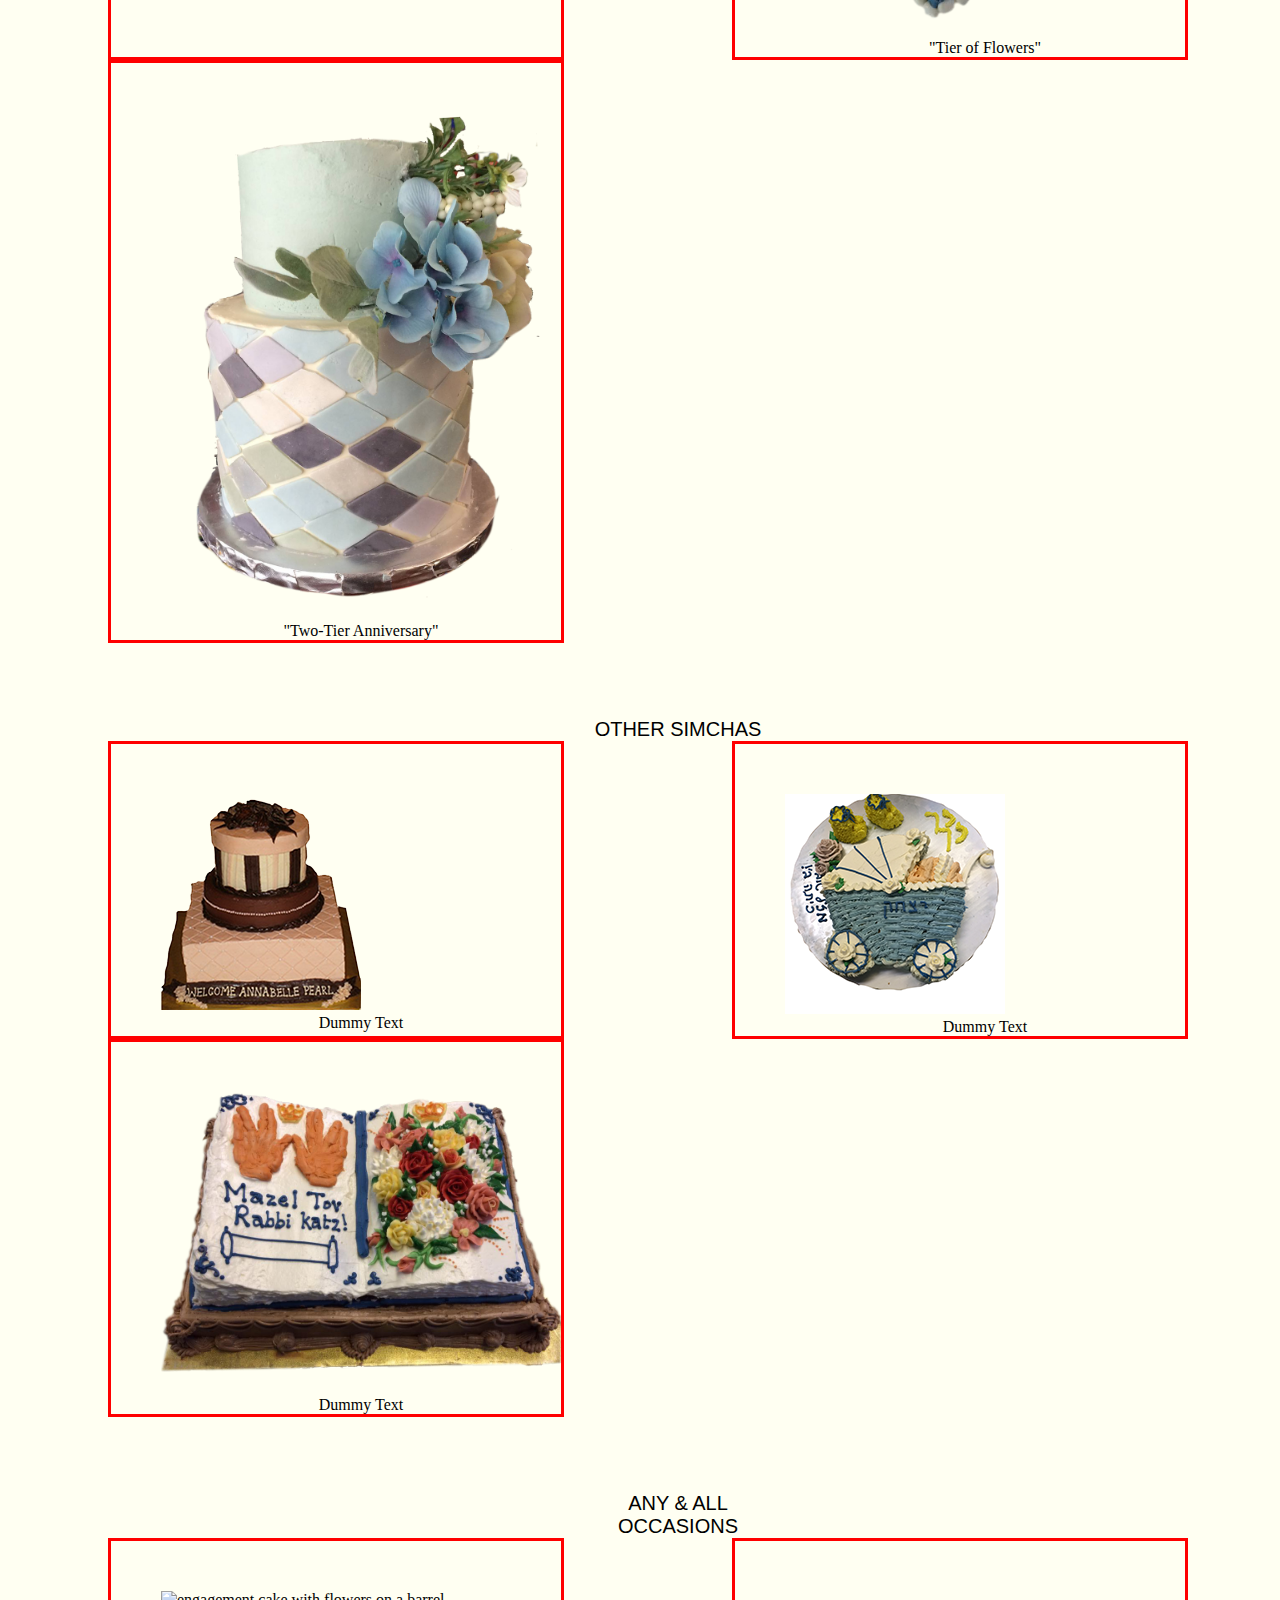
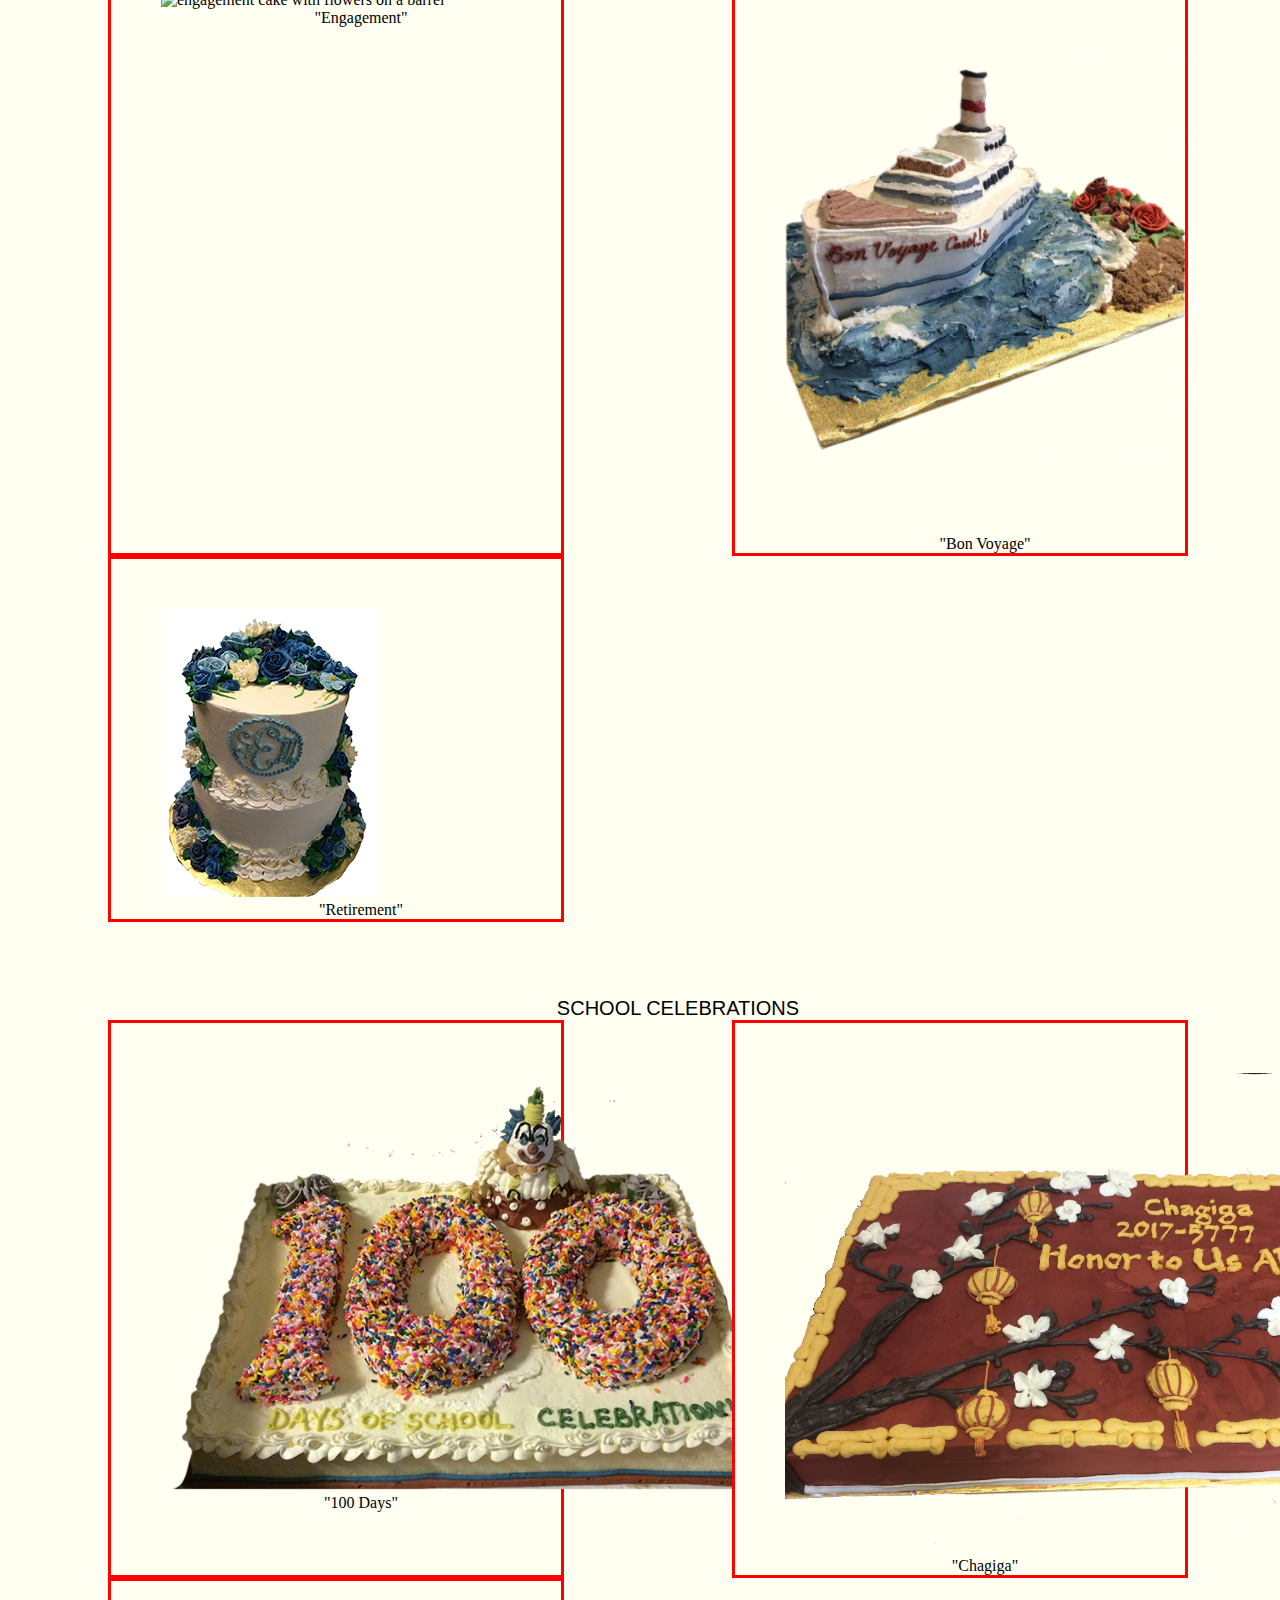
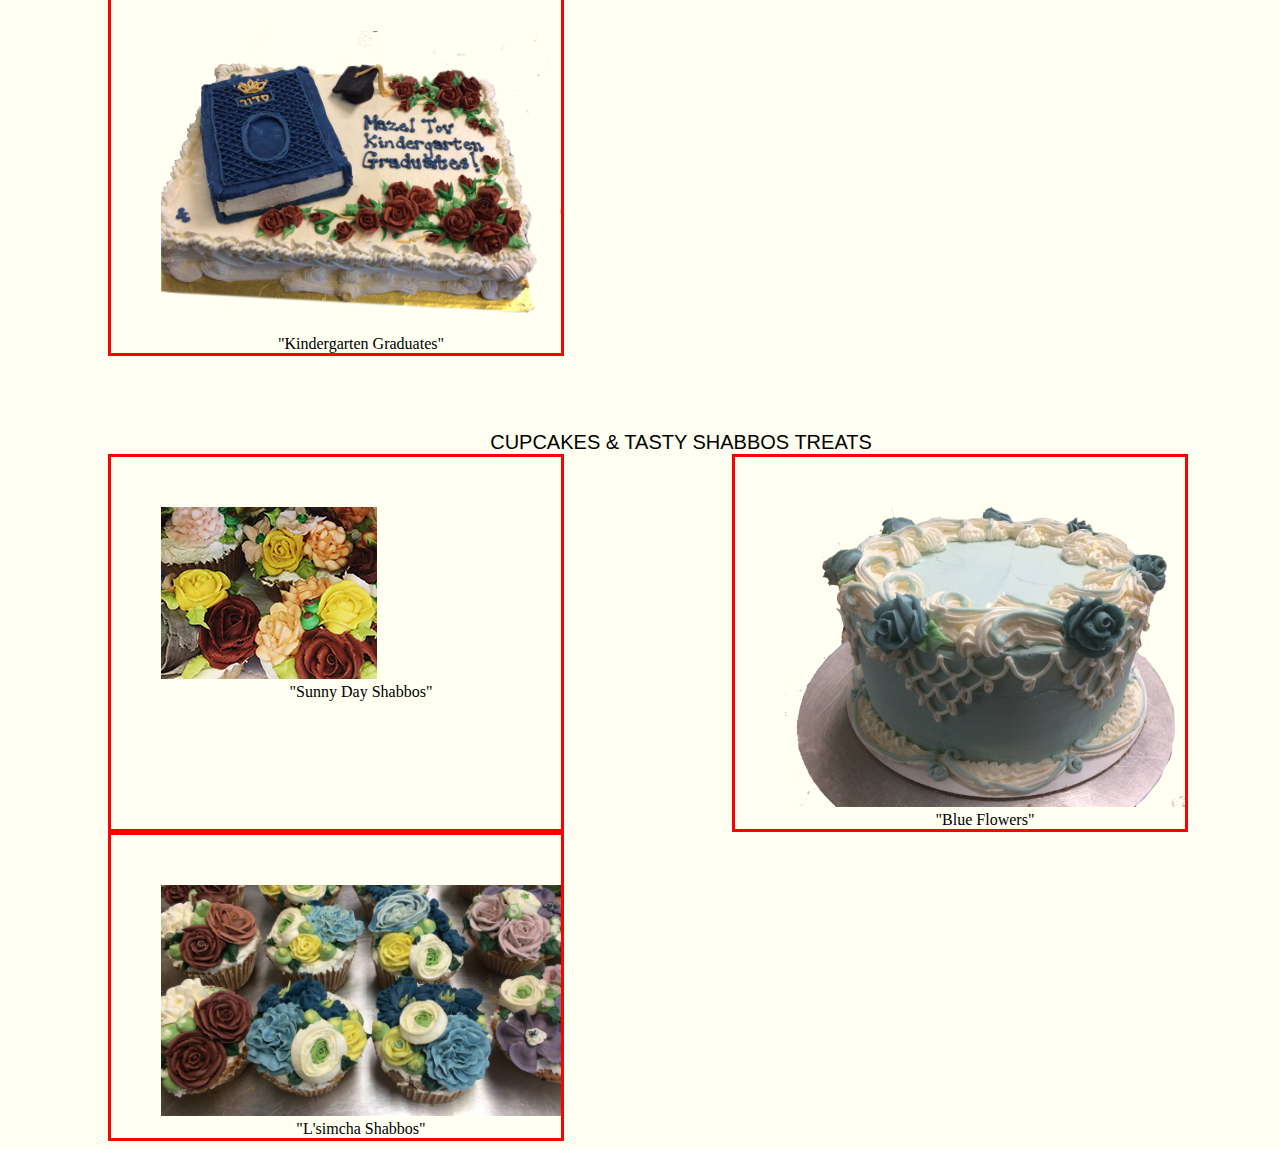
==== commit 973784ce: "Change class name to image3 on all images so they could be handled same" ====
--- a/gallery.html
+++ b/gallery.html
@@ -32,7 +32,7 @@
                     <a href="#" class="nav-link">Image Gallery</a>
                 </li>
                 <li class="nav-item">
-                    <a href="pricelist.html" target="_blank" class="nav-link">Prices</a>
+                    <a href="./pricelist.html" target="_blank" class="nav-link">Prices</a>
                 </li>
                 <!----<li class="nav-item">
                     <a href="tel:215-635-5524" class="nav-link active">215-635-5524</a>
@@ -51,17 +51,17 @@
 
 <div class="gallery1">
     <div class="individual-picture">
-        <img class="torah_cake" src="images_new/Bar Bas Mitzvah/torahcakeerased3.png" alt="torah cake" class="card-img-top">
+        <img class="image3" src="./torahcakeerased3.png" alt="torah cake" class="card-img-top">
         <div class="caption">"Sefer Torah 1"</div>
     </div>
 
     <div class="individual-picture">
-            <img class="torah_cake_2" src="images_new/Bar Bas Mitzvah/pastel_sefer_torah.png" alt="torah cake" class="card-img-top">
+            <img class="image3" src="./pastel_sefer_torah.png" alt="torah cake" class="card-img-top">
             <div class="caption">"Sefer Torah 2"</div>
     </div>
     
     <div class="individual-picture">
-        <img class="blue_sefarim" src="images_new/Bar Bas Mitzvah/sefarim_nobackground_cropped2.png" alt="sefarim" class="card-img-top">
+        <img class="image3" src="./sefarim_nobackground_cropped2.png" alt="sefarim" class="card-img-top">
         <div class="caption">"Blue Sefarim"</div>
     </div>
 
@@ -75,17 +75,17 @@
 
 <div class="gallery1_a">
         <div class="individual-picture">
-            <img class="brown_sefarim" src="images_new/Bar Bas Mitzvah/brown_sefarim.png" alt="brown books sefarim" class="card-img-top">
+            <img class="image3" src="./brown_sefarim.png" alt="brown books sefarim" class="card-img-top">
             <div class="caption">"Brown Sefarim"</div>
         </div>
        
         <div class="individual-picture">
-                <img class="crown" src="images_new/Bar Bas Mitzvah/crown_bas_mitzvah.png" alt="torah cake" class="card-img-top">
+                <img class="image3" src="./crown_bas_mitzvah.png" alt="torah cake" class="card-img-top">
                 <div class="caption">"Crown of Torah"</div>
         </div>
 
         <div class="individual-picture">
-            <img class="gold_bat_mitzvah" src="images_new/Bar Bas Mitzvah/tehillabatmitzvah.png" alt="gold bat mitzvah cake with star" class="card-img-top">
+            <img class="image3" src="./tehillabatmitzvah.png" alt="gold bat mitzvah cake with star" class="card-img-top">
             <div class="caption">"Golden Bas Mitzvah"</div>
         </div>
     
@@ -103,17 +103,17 @@
 <div class="gallery2">
 
     <div class="individual-picture">
-        <img class="bob" src="images_new/Birthdays/happy_birthday_bob.png" alt="flower birthday cake" class="card-img-top">
+        <img class="image3" src="./happy_birthday_bob.png" alt="flower birthday cake" class="card-img-top">
         <div class="caption">"Floral Birthday 1"</div>
     </div>
 
     <div class="individual-picture">
-            <img class="suzie" src="images_new/Birthdays/happybirthdaysuzie2.png" alt="sports cake" class="card-img-top">
+            <img class="image3" src="./happybirthdaysuzie2.png" alt="sports cake" class="card-img-top">
             <div class="caption">"Floral Birthday 2"</div>
     </div>
 
     <div class="individual-picture">
-            <img class="azaryah" src="images_new/Other Simchas/upsherin.png" alt="car cake for upsherin" class="card-img-top">
+            <img class="image3" src="./upsherin.png" alt="car cake for upsherin" class="card-img-top">
             <div class="caption">"Round and Round"</div>
     </div>
 
@@ -122,17 +122,17 @@
 <div class="gallery2_a">
 
     <div class="individual-picture">
-        <img class="spiderman2" src="images_new/Birthdays/spidermanbirthday.png" alt="spiderman cake" class="card-img-top">
+        <img class="image3" src="./spidermanbirthday.png" alt="spiderman cake" class="card-img-top">
         <div class="caption">"Superhero Birthday"</div>
     </div>
         
     <div class="individual-picture">
-        <img class="car" src="images_new/Birthdays/car_cake.png" alt="racing car cake" class="card-img-top">
+        <img class="image3" src="./car_cake.png" alt="racing car cake" class="card-img-top">
         <div class="caption">"Racing Car"</div>
     </div>
 
     <div class="individual-picture">
-        <img class="sports" src="images_new/Birthdays/sportscake2.png" alt="sports cake" class="card-img-top">
+        <img class="image3" src="./sportscake2.png" alt="sports cake" class="card-img-top">
         <div class="caption">"Sports Aplenty"</div>
     </div>
 
@@ -143,15 +143,15 @@
 
 <div class="gallery3">
     <div class="individual-picture">
-        <img class="wedding" src="images_new/Weddings/weddingcake.png" alt="wedding cake" class="card-img-top">
+        <img class="image3" src="./weddingcake.png" alt="wedding cake" class="card-img-top">
         <div class="caption">"A Wedding to Remember"</div>
     </div>
     <div class="individual-picture">
-        <img class="flower" src="images_new/Weddings/three_tier_flower2.png" alt="sports cake" class="card-img-top">
+        <img class="image3" src="./three_tier_flower2.png" alt="sports cake" class="card-img-top">
         <div class="caption">"Tier of Flowers"</div>
     </div>
     <div class="individual-picture">
-        <img class="blue_anniversary_cake" src="images_new/Weddings/anniversarycake.png" alt="blue cake with flowers for anniversary" class="card-img-top">
+        <img class="image3" src="./anniversarycake.png" alt="blue cake with flowers for anniversary" class="card-img-top">
         <div class="caption">"Two-Tier Anniversary"</div>
     </div>
    
@@ -162,16 +162,16 @@
 <div class="gallery4">
    
     <div class="individual-picture">
-        <img class="welcome_baby_girl" src="images_new/Other Simchas/welcomebabygirl.png" alt="sports cake" class="card-img-top">
-        <div class="caption">Dummy Text</div>
-    </div>
-    <div class="individual-picture">
-        <img class="welcome_baby_boy" src="images_new/Other Simchas/welcomebabyboy.png" alt="sports cake" class="card-img-top">
+        <img class="image3" src="./welcomebabygirl.png" alt="sports cake" class="card-img-top">
+        <div class="caption">Dummy Text</div>
+    </div>
+    <div class="individual-picture">
+        <img class="image3" src="./welcomebabyboy.png" alt="sports cake" class="card-img-top">
         <div class="caption">Dummy Text</div>
     </div>
    
     <div class="individual-picture">
-        <img class="rabbi" src="images_new/Other Simchas/mazel_tov_rabbi_katz.png" alt="car cake for upsherin" class="card-img-top">
+        <img class="image3" src="./mazel_tov_rabbi_katz.png" alt="car cake for upsherin" class="card-img-top">
         <div class="caption">Dummy Text</div>
     </div>
     
@@ -182,17 +182,17 @@
 
 <div class="gallery5">
     <div class="individual-picture">
-        <img class="barrel" src="images_new/Other Simchas/flowersonbarrel.png" alt="engagement cake with flowers on a barrel" class="card-img-top">
+        <img class="image3" src="./flowersonbarrel.png" alt="engagement cake with flowers on a barrel" class="card-img-top">
         <div class="caption">"Engagement"</div>
     </div>
 
     <div class="individual-picture">
-        <img class="bon_voyage" src="images_new/Other Simchas/bonvoyage3.png" alt="bon voyage cake" class="card-img-top">
+        <img class="image3" src="./bonvoyage3.png" alt="bon voyage cake" class="card-img-top">
         <div class="caption">"Bon Voyage"</div>
     </div>
 
     <div class="individual-picture">
-        <img class="retirement_cake" src="images_new/Other Simchas/birthdaycakeretirement.png" alt="sports cake" class="card-img-top">
+        <img class="image3" src="./birthdaycakeretirement.png" alt="sports cake" class="card-img-top">
         <div class="caption">"Retirement"</div>
     </div>
         
@@ -204,17 +204,17 @@
 <div class="gallery6">
 
     <div class="individual-picture">
-        <img class="one_hundred_days" src="images_new/Other Simchas/schoolcelebration.png" alt="cake decored with doughnuts" class="card-img-top">
+        <img class="one_hundred_days" src="./schoolcelebration.png" alt="cake decored with doughnuts" class="card-img-top">
         <div class="caption">"100 Days"</div>
     </div>
     
     <div class="individual-picture">
-        <img class="chagiga" src="images_new/Other Simchas/chagiga.png" alt="golden and brown cake" class="card-img-top">
+        <img class="chagiga" src="./chagiga.png" alt="golden and brown cake" class="card-img-top">
         <div class="caption">"Chagiga"</div>
     </div>
 
     <div class="individual-picture">
-        <img class="kindergarten" src="images_new/Other Simchas/kindergarten_graduates.png" alt="cake decored with doughnuts" class="card-img-top">
+        <img class="image3" src="./kindergarten_graduates.png" alt="cake decored with doughnuts" class="card-img-top">
         <div class="caption">"Kindergarten Graduates"</div>
     </div>
 
@@ -224,18 +224,18 @@
 
 <div class="gallery7">
     <div class="individual-picture">
-        <img class="shabbos_treats" src="images_new/cupcakes/decorativecupcakes.png" alt="cupcakes with flowers in assorted colors" class="card-img-top">
+        <img class="image3" src="./decorativecupcakes.png" alt="cupcakes with flowers in assorted colors" class="card-img-top">
         <div class="caption">"Sunny Day Shabbos"</div>
     </div>
 
     <div class="individual-picture">
-        <img class="blue_shabbos_cake" src="images_new/cupcakes/blueshabboscake.png" alt="round blue cake with flowers for Shabbos" class="card-img-top">
+        <img class="image3" src="./blueshabboscake.png" alt="round blue cake with flowers for Shabbos" class="card-img-top">
         <div class="caption">"Blue Flowers"</div>
     </div>
 
 
     <div class="individual-picture">
-        <img class="flower_cupcakes" src="images_new/cupcakes/more_cupcakes.png" alt="cupcakes with flowers in assorted colors" class="card-img-top">
+        <img class="image3" src="./more_cupcakes.png" alt="cupcakes with flowers in assorted colors" class="card-img-top">
         <div class="caption">"L'simcha Shabbos"</div>
     </div>
 
